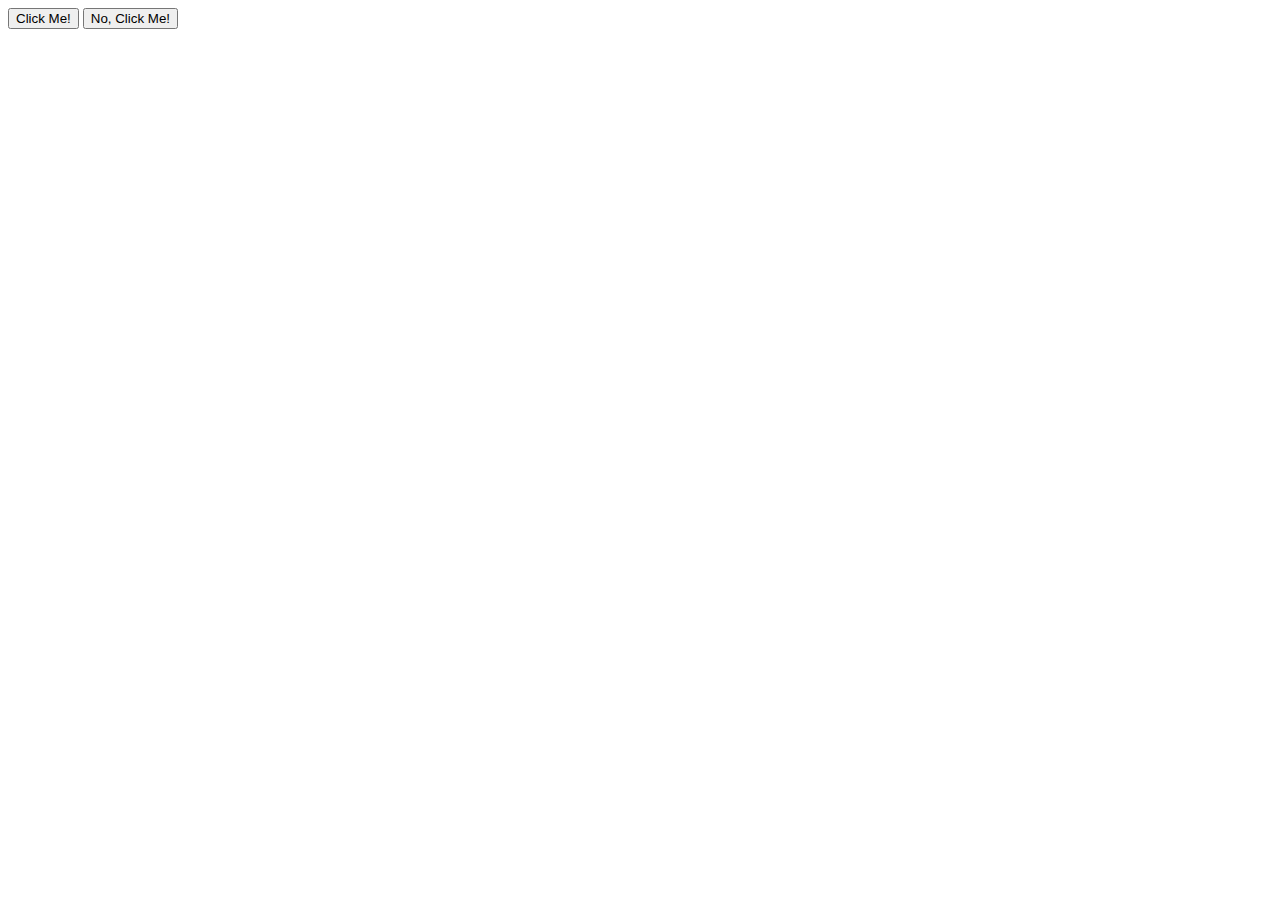
==== foundations/03-grouping-selectors/index.html @ 03f0267c "add style" ====
<!DOCTYPE html>
<html lang="en">
  <head>
    <meta charset="UTF-8">
    <meta http-equiv="X-UA-Compatible" content="IE=edge">
    <meta name="viewport" content="width=device-width, initial-scale=1.0">
    <title>Grouping Selectors</title>
    <link rel="stylesheet" href="style.css">
  </head>
  <body>
    <button class="click one"> Click Me!</button>
    <button class="click two">  No, Click Me!</button>
  </body>
</html>
---- foundations/03-grouping-selectors/style.css ----
.click1 {
    color: white;
    background-color: black;
}

.click2 {
    background-color: yellow;
}

.click1,
.click2
{
    font-size: 28px
    font-family: Helvetica, "Times New Roman", sans-serif, 
}
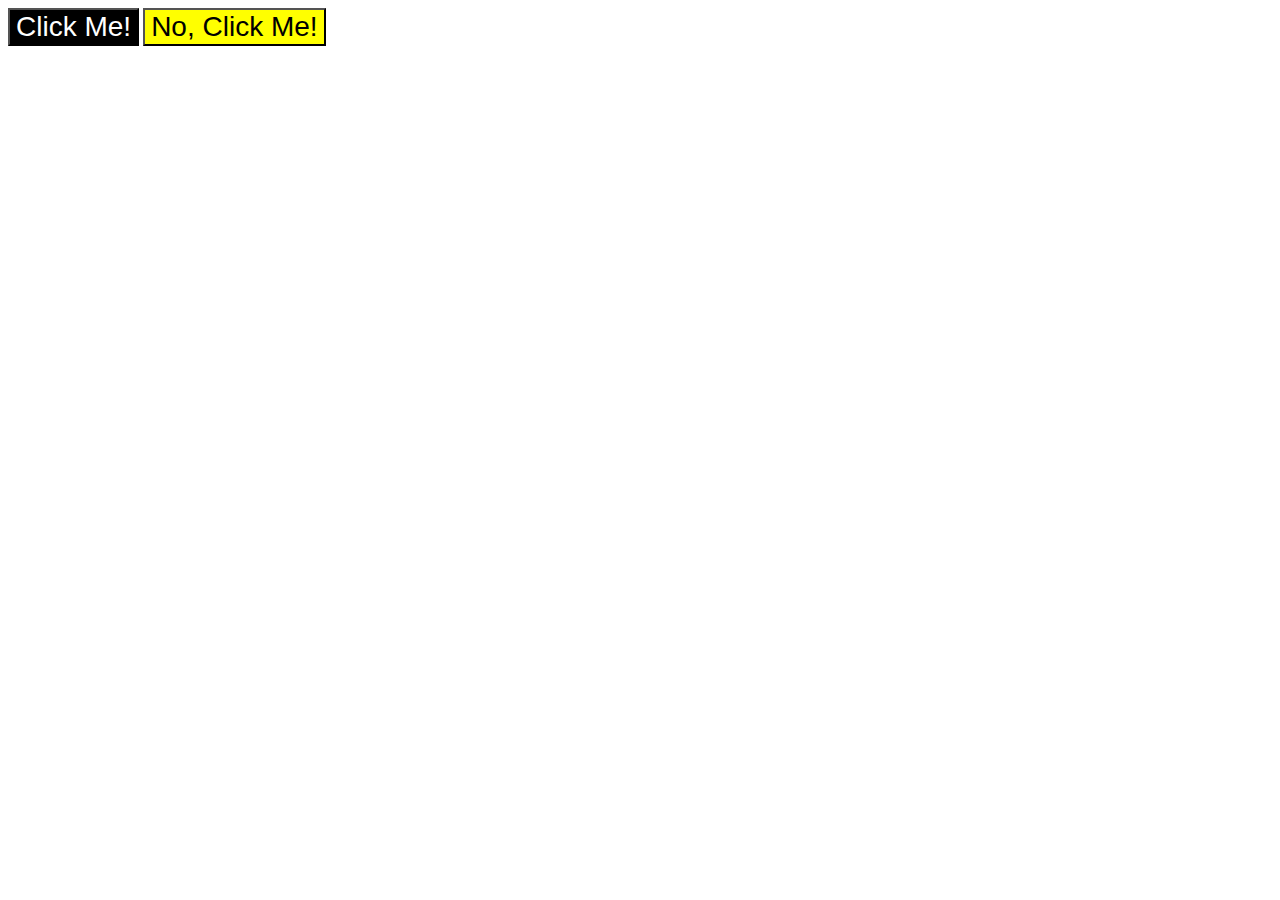
==== commit 57a92433: "add index.html add style.css" ====
--- a/foundations/03-grouping-selectors/index.html
+++ b/foundations/03-grouping-selectors/index.html
@@ -8,7 +8,7 @@
     <link rel="stylesheet" href="style.css">
   </head>
   <body>
-    <button class="click one"> Click Me!</button>
-    <button class="click two">  No, Click Me!</button>
+    <button class="click1"> Click Me!</button>
+    <button class="click2">  No, Click Me!</button>
   </body>
 </html>--- a/foundations/03-grouping-selectors/style.css
+++ b/foundations/03-grouping-selectors/style.css
@@ -8,9 +8,7 @@
     background-color: yellow;
 }
 
-.click1,
-.click2
-{
-    font-size: 28px
-    font-family: Helvetica, "Times New Roman", sans-serif, 
+.click1, .click2 {
+    font-size: 28px;
+    font-family: Helvetica, sans-serif;
 }